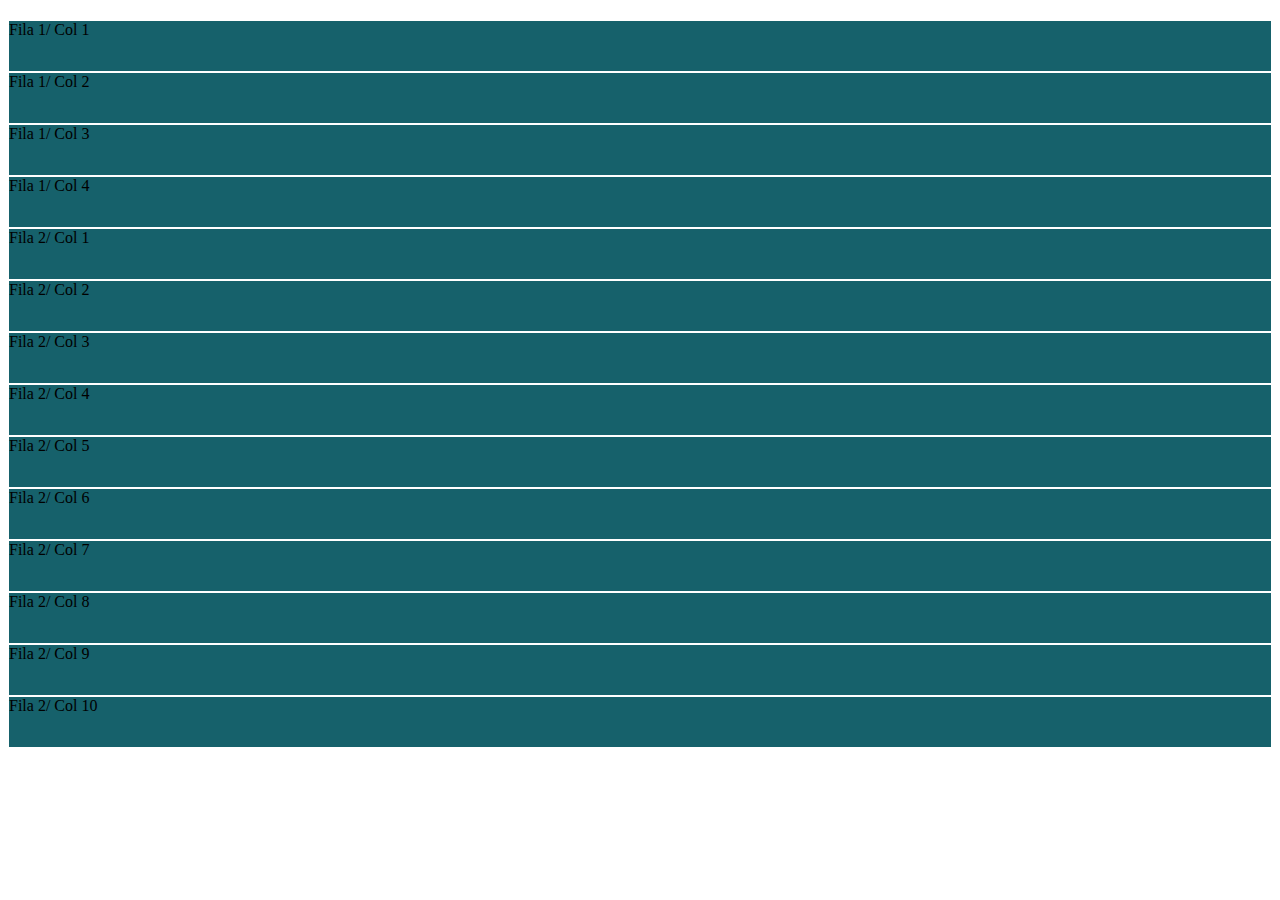
==== Bootstrap/index.html @ d0c1bf5d "Primer reto" ====
<!doctype html>
<html lang="en">
  <head>
    <!-- Required meta tags -->
    <meta charset="utf-8">
    <meta name="viewport" content="width=device-width, initial-scale=1">

    <!-- Bootstrap CSS -->
    <link href="https://cdn.jsdelivr.net/npm/bootstrap@5.0.0-beta3/dist/css/bootstrap.min.css" rel="stylesheet" integrity="sha384-eOJMYsd53ii+scO/bJGFsiCZc+5NDVN2yr8+0RDqr0Ql0h+rP48ckxlpbzKgwra6" crossorigin="anonymous">

    <title>Hawai</title>
    <style>
        .col-6, .col-12 {
            border: 1px solid #fff;
            height: 50px;
        }
    </style>
  </head>
  <body>
    <div class="container" style="background: #16616b; margin-top: 20px;">
        <div class="row">
            <div class="col-6 col-md-3">
              Fila 1/ Col 1  
            </div>
            <div class="col-6 col-md-3">
              Fila 1/ Col 2
            </div>
            <div class="col-6 col-md-3">
              Fila 1/ Col 3
            </div>
            <div class="col-6 col-md-3">
              Fila 1/ Col 4
            </div>
        </div>
        <div class="row">
          <div class="col-12 col-lg col-md-6">
            Fila 2/ Col 1  
          </div>
          <div class="col-12 col-lg col-md-6">
            Fila 2/ Col 2
          </div>
          <div class="col-12 col-lg col-md-6">
            Fila 2/ Col 3
          </div>
          <div class="col-12 col-lg col-md-6">
            Fila 2/ Col 4
          </div>
          <div class="col-12 col-lg col-md-6">
            Fila 2/ Col 5  
          </div>
          <div class="col-12 col-lg col-md-6">
            Fila 2/ Col 6
          </div>
          <div class="col-12 col-lg col-md-6">
            Fila 2/ Col 7
          </div>
          <div class="col-12 col-lg col-md-6">
            Fila 2/ Col 8
          </div>
          <div class="col-12 col-lg col-md-6">
            Fila 2/ Col 9
          </div>
          <div class="col-12 col-lg col-md-6">
            Fila 2/ Col 10
          </div>
      </div>
    </div>
    <!-- Optional JavaScript; choose one of the two! -->

    <!-- Option 1: Bootstrap Bundle with Popper -->
    <script src="https://cdn.jsdelivr.net/npm/bootstrap@5.0.0-beta3/dist/js/bootstrap.bundle.min.js" integrity="sha384-JEW9xMcG8R+pH31jmWH6WWP0WintQrMb4s7ZOdauHnUtxwoG2vI5DkLtS3qm9Ekf" crossorigin="anonymous"></script>

    <!-- Option 2: Separate Popper and Bootstrap JS -->
    <!--
    <script src="https://cdn.jsdelivr.net/npm/@popperjs/core@2.9.1/dist/umd/popper.min.js" integrity="sha384-SR1sx49pcuLnqZUnnPwx6FCym0wLsk5JZuNx2bPPENzswTNFaQU1RDvt3wT4gWFG" crossorigin="anonymous"></script>
    <script src="https://cdn.jsdelivr.net/npm/bootstrap@5.0.0-beta3/dist/js/bootstrap.min.js" integrity="sha384-j0CNLUeiqtyaRmlzUHCPZ+Gy5fQu0dQ6eZ/xAww941Ai1SxSY+0EQqNXNE6DZiVc" crossorigin="anonymous"></script>
    -->
  </body>
</html>
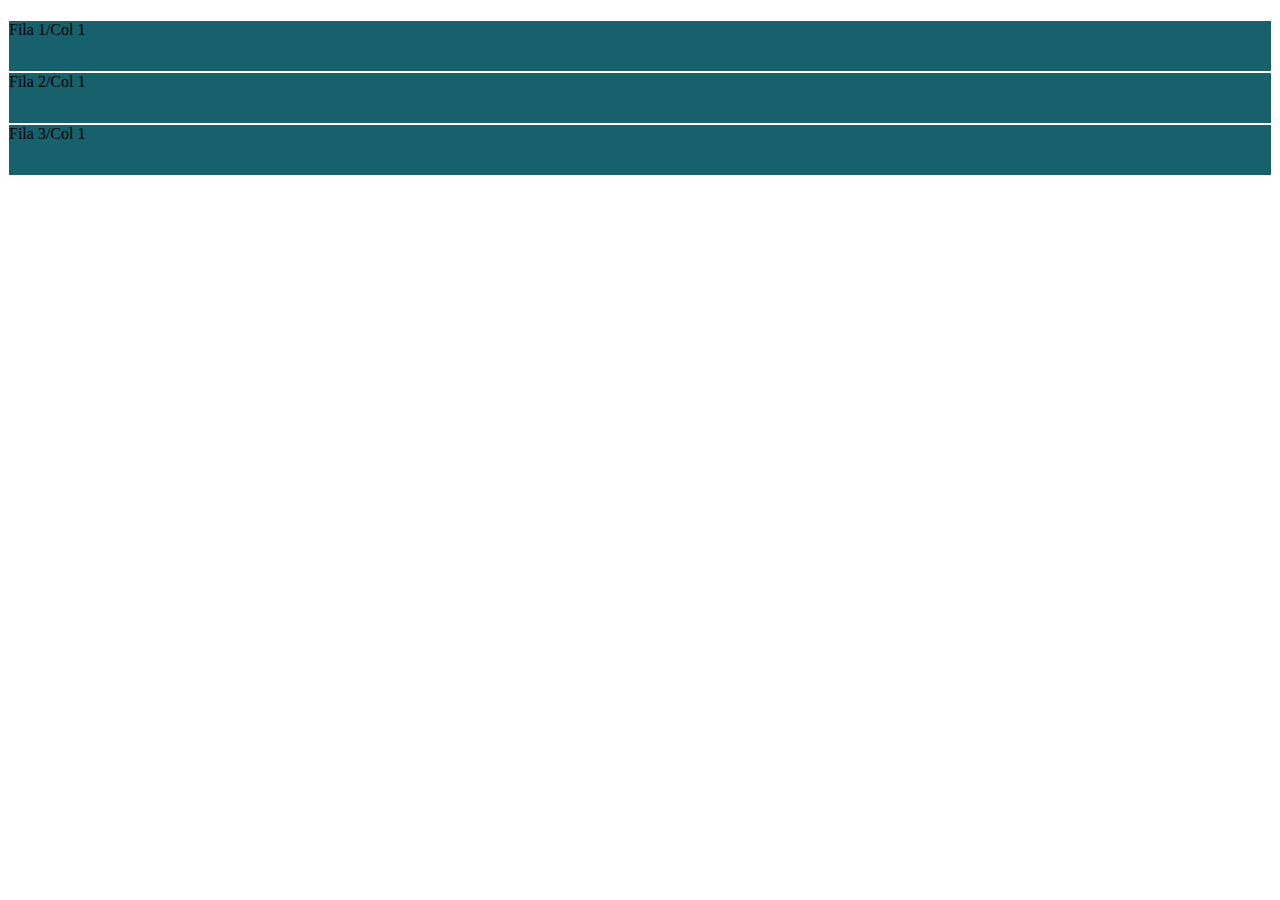
==== commit 6a61961a: "Segundo desafio" ====
--- a/Bootstrap/index.html
+++ b/Bootstrap/index.html
@@ -10,60 +10,30 @@
 
     <title>Hawai</title>
     <style>
-        .col-6, .col-12 {
+        .col-3, .col-8, .col{
             border: 1px solid #fff;
             height: 50px;
+            background: #16616b;
         }
     </style>
   </head>
   <body>
-    <div class="container" style="background: #16616b; margin-top: 20px;">
+    <div class="container" style="margin-top: 20px;">
         <div class="row">
-            <div class="col-6 col-md-3">
-              Fila 1/ Col 1  
-            </div>
-            <div class="col-6 col-md-3">
-              Fila 1/ Col 2
-            </div>
-            <div class="col-6 col-md-3">
-              Fila 1/ Col 3
-            </div>
-            <div class="col-6 col-md-3">
-              Fila 1/ Col 4
-            </div>
+          <div class="col col-md-6 offset-md-6">
+            Fila 1/Col 1
+          </div>
         </div>
         <div class="row">
-          <div class="col-12 col-lg col-md-6">
-            Fila 2/ Col 1  
+          <div class="col-8 offset-md-2">
+            Fila 2/Col 1
           </div>
-          <div class="col-12 col-lg col-md-6">
-            Fila 2/ Col 2
+        </div>
+        <div class="row">
+          <div class="col-3 offset-9 offset-md-0">
+            Fila 3/Col 1
           </div>
-          <div class="col-12 col-lg col-md-6">
-            Fila 2/ Col 3
-          </div>
-          <div class="col-12 col-lg col-md-6">
-            Fila 2/ Col 4
-          </div>
-          <div class="col-12 col-lg col-md-6">
-            Fila 2/ Col 5  
-          </div>
-          <div class="col-12 col-lg col-md-6">
-            Fila 2/ Col 6
-          </div>
-          <div class="col-12 col-lg col-md-6">
-            Fila 2/ Col 7
-          </div>
-          <div class="col-12 col-lg col-md-6">
-            Fila 2/ Col 8
-          </div>
-          <div class="col-12 col-lg col-md-6">
-            Fila 2/ Col 9
-          </div>
-          <div class="col-12 col-lg col-md-6">
-            Fila 2/ Col 10
-          </div>
-      </div>
+        </div>
     </div>
     <!-- Optional JavaScript; choose one of the two! -->
 
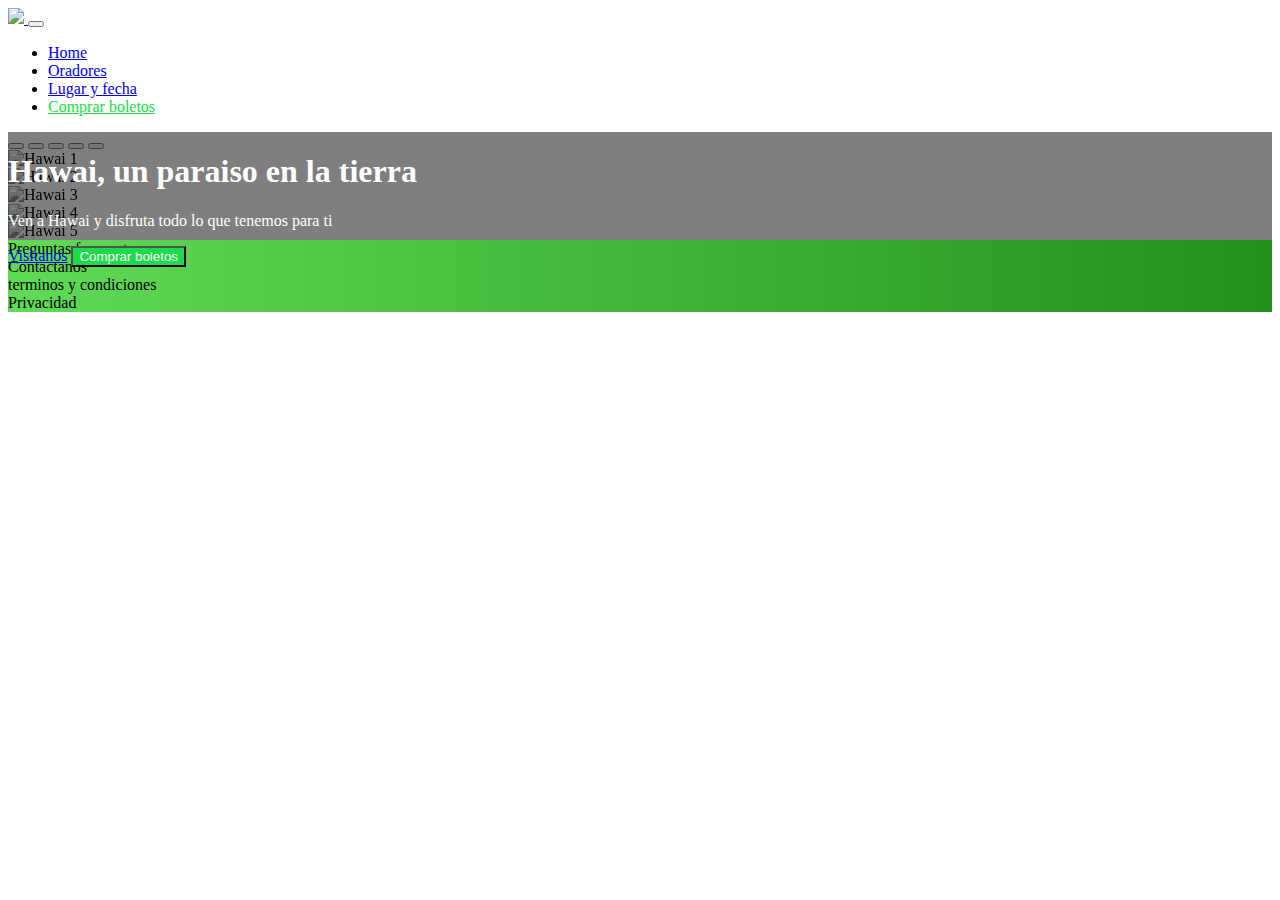
==== commit 744b51ee: "Creacion de botones y carrusel" ====
--- a/Bootstrap/index.html
+++ b/Bootstrap/index.html
@@ -7,34 +7,101 @@
 
     <!-- Bootstrap CSS -->
     <link href="https://cdn.jsdelivr.net/npm/bootstrap@5.0.0-beta3/dist/css/bootstrap.min.css" rel="stylesheet" integrity="sha384-eOJMYsd53ii+scO/bJGFsiCZc+5NDVN2yr8+0RDqr0Ql0h+rP48ckxlpbzKgwra6" crossorigin="anonymous">
+    <link rel="stylesheet" href="Styles/index.css">
 
     <title>Hawai</title>
-    <style>
-        .col-3, .col-8, .col{
-            border: 1px solid #fff;
-            height: 50px;
-            background: #16616b;
-        }
-    </style>
   </head>
   <body>
-    <div class="container" style="margin-top: 20px;">
-        <div class="row">
-          <div class="col col-md-6 offset-md-6">
-            Fila 1/Col 1
+    <!--Header -->
+    <nav id="header" class="navbar navbar-expand-md navbar-dark bg-dark">
+      <div class="container">
+        <a class="navbar-brand" href="#">
+          <img src="Assets/Images/Logo.png" src="Alan Logo">
+        </a>
+        <button class="navbar-toggler" type="button" data-bs-toggle="collapse" data-bs-target="#navbarSupportedContent" aria-controls="navbarSupportedContent" aria-expanded="false" aria-label="Toggle navigation">
+          <span class="navbar-toggler-icon"></span>
+        </button>
+        <div class="collapse navbar-collapse" id="navbarSupportedContent">
+          <ul class="navbar-nav ms-auto mb-2 mb-lg-0">
+            <li class="nav-item">
+              <a class="nav-link active" aria-current="page" href="#">Home</a>
+            </li>
+            <li class="nav-item">
+              <a class="nav-link" href="#">Oradores</a>
+            </li>
+            <li class="nav-item">
+              <a class="nav-link" href="#">Lugar y fecha</a>
+            </li>
+            <li class="nav-item">
+              <a class="nav-link text-focus" href="#">Comprar boletos</a>
+            </li>
+          </ul>
+        </div>
+      </div>
+    </nav>
+    <!--/Header -->
+    <!-- Main -->
+    <main id="main">
+      <div id="carousel" class="carousel slide carousel-fade" data-bs-ride="carousel">
+        <div class="carousel-indicators">
+          <button type="button" data-bs-target="#carouselExampleIndicators" data-bs-slide-to="0" class="active" aria-current="true" aria-label="Slide 1"></button>
+          <button type="button" data-bs-target="#carouselExampleIndicators" data-bs-slide-to="1" aria-label="Slide 2"></button>
+          <button type="button" data-bs-target="#carouselExampleIndicators" data-bs-slide-to="2" aria-label="Slide 3"></button>
+          <button type="button" data-bs-target="#carouselExampleIndicators" data-bs-slide-to="3" aria-label="Slide 4"></button>
+          <button type="button" data-bs-target="#carouselExampleIndicators" data-bs-slide-to="4" aria-label="Slide 5"></button>
+        </div>
+        <div class="carousel-inner">
+          <div class="carousel-item active">
+            <img src="Assets/Images/Hawai1.jfif" class="d-block w-100" alt="Hawai 1">
+          </div>
+          <div class="carousel-item">
+            <img src="Assets/Images/Hawai2.jfif" class="d-block w-100" alt="Hawai 2">
+          </div>
+          <div class="carousel-item">
+            <img src="Assets/Images/Hawai3.jfif" class="d-block w-100" alt="Hawai 3">
+          </div>
+          <div class="carousel-item">
+            <img src="Assets/Images/Hawai4.jfif" class="d-block w-100" alt="Hawai 4">
+          </div>
+          <div class="carousel-item">
+            <img src="Assets/Images/Hawai5.jfif" class="d-block w-100" alt="Hawai 5">
           </div>
         </div>
-        <div class="row">
-          <div class="col-8 offset-md-2">
-            Fila 2/Col 1
+        <div class="overlay">
+          <div class="container">
+            <div class="row align-items-center">
+              <div class="col-md-6 offset-md-3 text-center">
+                <h1>Hawai, un paraiso en la tierra</h1>
+                <p class="d-none d-sm-block">Ven a Hawai y disfruta todo lo que tenemos para ti</p>
+                <a href="#" class="btn btn-outline-light"> Visitanos</a>
+                <button type="button" class="btn btn-comprar">Comprar boletos</button>
+              </div>
+            </div>
           </div>
         </div>
-        <div class="row">
-          <div class="col-3 offset-9 offset-md-0">
-            Fila 3/Col 1
+      </div>
+    </main>
+      <!-- /Main -->
+    <!--Footer -->
+    <footer id="footer" class="pb-4 pt-4">
+      <div class="container">
+        <div class="row text-center">
+          <div class="col-12 col-md pb-2">
+            <a href="#">Preguntas frecuentes</a>
+          </div>
+          <div class="col-12 col-md pb-2">
+            <a href="#">Contactanos</a>
+          </div>
+          <div class="col-12 col-md pb-2">
+            <a href="#">terminos y condiciones</a>
+          </div>
+          <div class="col-12 col-md pb-2">
+            <a href="#">Privacidad</a>
           </div>
         </div>
-    </div>
+      </div>
+    </footer>
+    <!--/Footer -->
     <!-- Optional JavaScript; choose one of the two! -->
 
     <!-- Option 1: Bootstrap Bundle with Popper -->
--- a/Bootstrap/Styles/index.css
+++ b/Bootstrap/Styles/index.css
@@ -0,0 +1,47 @@
+#header img{
+    height: 80px;
+}
+.text-focus{
+    color: #1cdb49 !important;
+    font: bold;
+}
+#main .carousel-inner img{
+    height: 500px;
+    object-fit: cover;
+    filter: grayscale(70%);
+}
+#carousel{
+    position: relative;
+}
+#carousel .overlay{
+    position: absolute;
+    top: 0;
+    bottom: 0;
+    left: 0;
+    right: 0;
+    background: rgba(0,0,0,0.5);
+    color: #fff;
+    z-index: 1;
+}
+#carousel .overlay .container, #carousel .overlay .row{
+    height: 100%;
+}
+.btn-comprar{
+    background: #1cdb49;
+    color: #fff;
+}
+.btn-comprar:hover{
+    background: #1cdb4983;
+    color: #fff;
+}
+#footer {
+    background: linear-gradient(90deg, #60DB56, #258F1B);
+}
+#footer a{
+    color: #000;
+    text-decoration: none;
+}
+#footer a:hover{
+    text-decoration: underline;
+    color: #000;
+}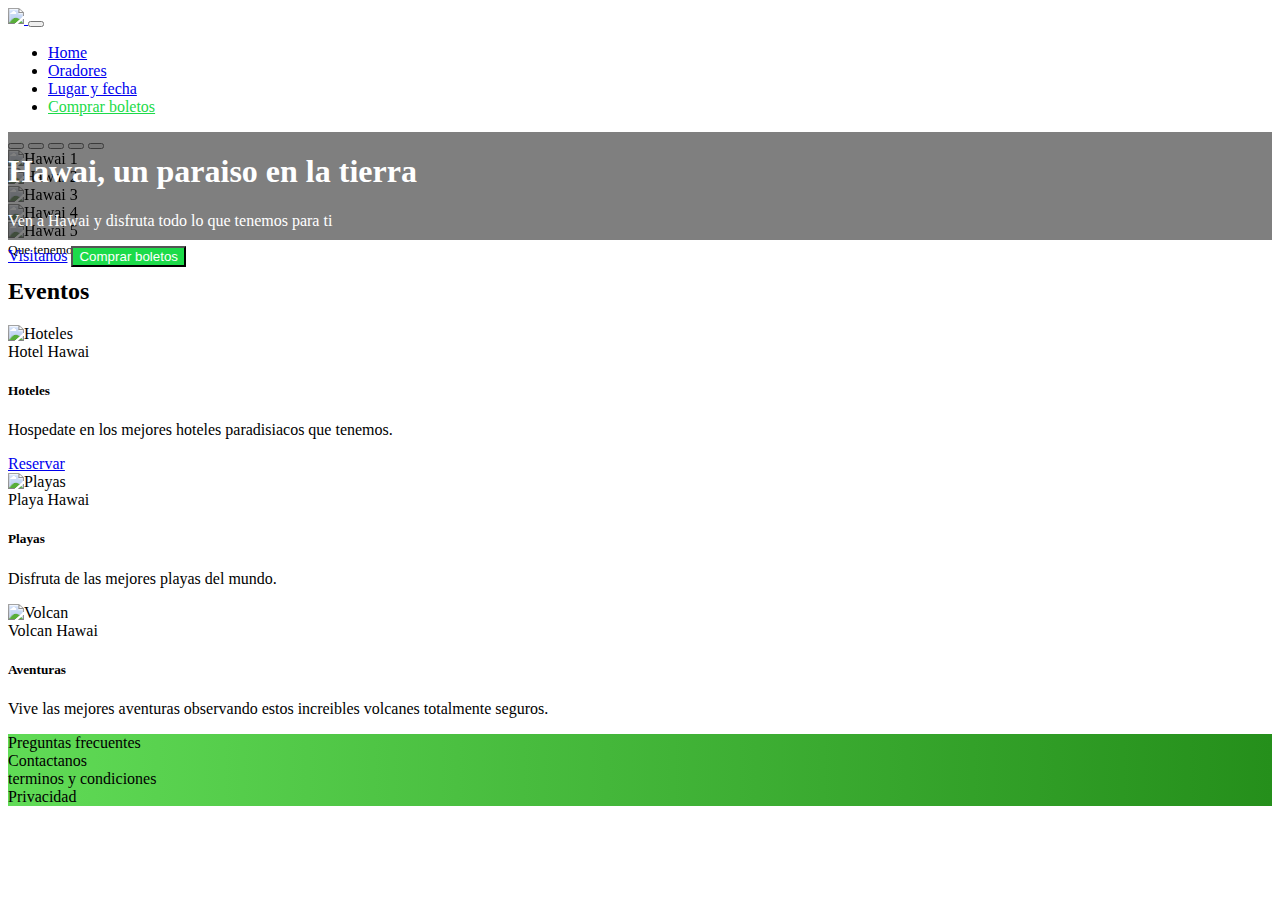
==== commit d7ef9624: "Creacion de eventos" ====
--- a/Bootstrap/index.html
+++ b/Bootstrap/index.html
@@ -81,7 +81,62 @@
         </div>
       </div>
     </main>
-      <!-- /Main -->
+    <!-- /Main -->
+    <!--Eventos-->
+    <section class="mt-4">
+      <div class="container">
+        <div class="row mb-5">
+          <div class="col text-center text-uppercase">
+            <small>Que tenemos para ti</small>
+            <h2>Eventos</h2>
+          </div>
+        </div>
+        <div class="row">
+          <div class="col-12 col-md-6 col-lg-4 mb-5">
+            <div class="card">
+              <img src="Assets/Images/hotel.jfif" class="card-img-top" alt="Hoteles">
+              <div class="card-body">
+                <div class="badges mb-2 d-flex justify-content-end">
+                  <span class="badge rounded-pill bg-success me-2 ">Hotel</span>
+                  <span class="badge rounded-pill bg-info">Hawai</span>
+                </div>
+                <h5 class="card-title">Hoteles</h5>
+                <p class="card-text">Hospedate en los mejores hoteles paradisiacos que tenemos.</p>
+                <a href="#" class="btn btn-primary">Reservar</a>
+              </div>
+            </div>
+          </div>
+          <div class="col-12 col-md-6 col-lg-4 mb-5">
+            <div class="card">
+              <img src="Assets/Images/playa.jfif" class="card-img-top" alt="Playas">
+              <div class="card-body">
+                <div class="badges mb-2 d-flex justify-content-end">
+                  <span class="badge rounded-pill bg-success me-2 ">Playa</span>
+                  <span class="badge rounded-pill bg-info">Hawai</span>
+                </div>
+                <h5 class="card-title">Playas</h5>
+                <p class="card-text">Disfruta de las mejores playas del mundo.</p>
+              </div>
+            </div>
+          </div>
+          <div class="col-12 col-md-6 col-lg-4 mb-5">
+            <div class="card">
+              <img src="Assets/Images/volcan.jfif" class="card-img-top" alt="Volcan">
+              <div class="card-body">
+                <div class="badges mb-2 d-flex justify-content-end">
+                  <span class="badge rounded-pill bg-success me-2 ">Volcan</span>
+                  <span class="badge rounded-pill bg-info">Hawai</span>
+                </div>
+                <h5 class="card-title">Aventuras</h5>
+                <p class="card-text">Vive las mejores aventuras observando estos increibles volcanes totalmente seguros.</p>
+              </div>
+            </div>
+          </div>
+        </div>
+      </div>
+    </section>
+    
+    <!--/Eventos-->
     <!--Footer -->
     <footer id="footer" class="pb-4 pt-4">
       <div class="container">
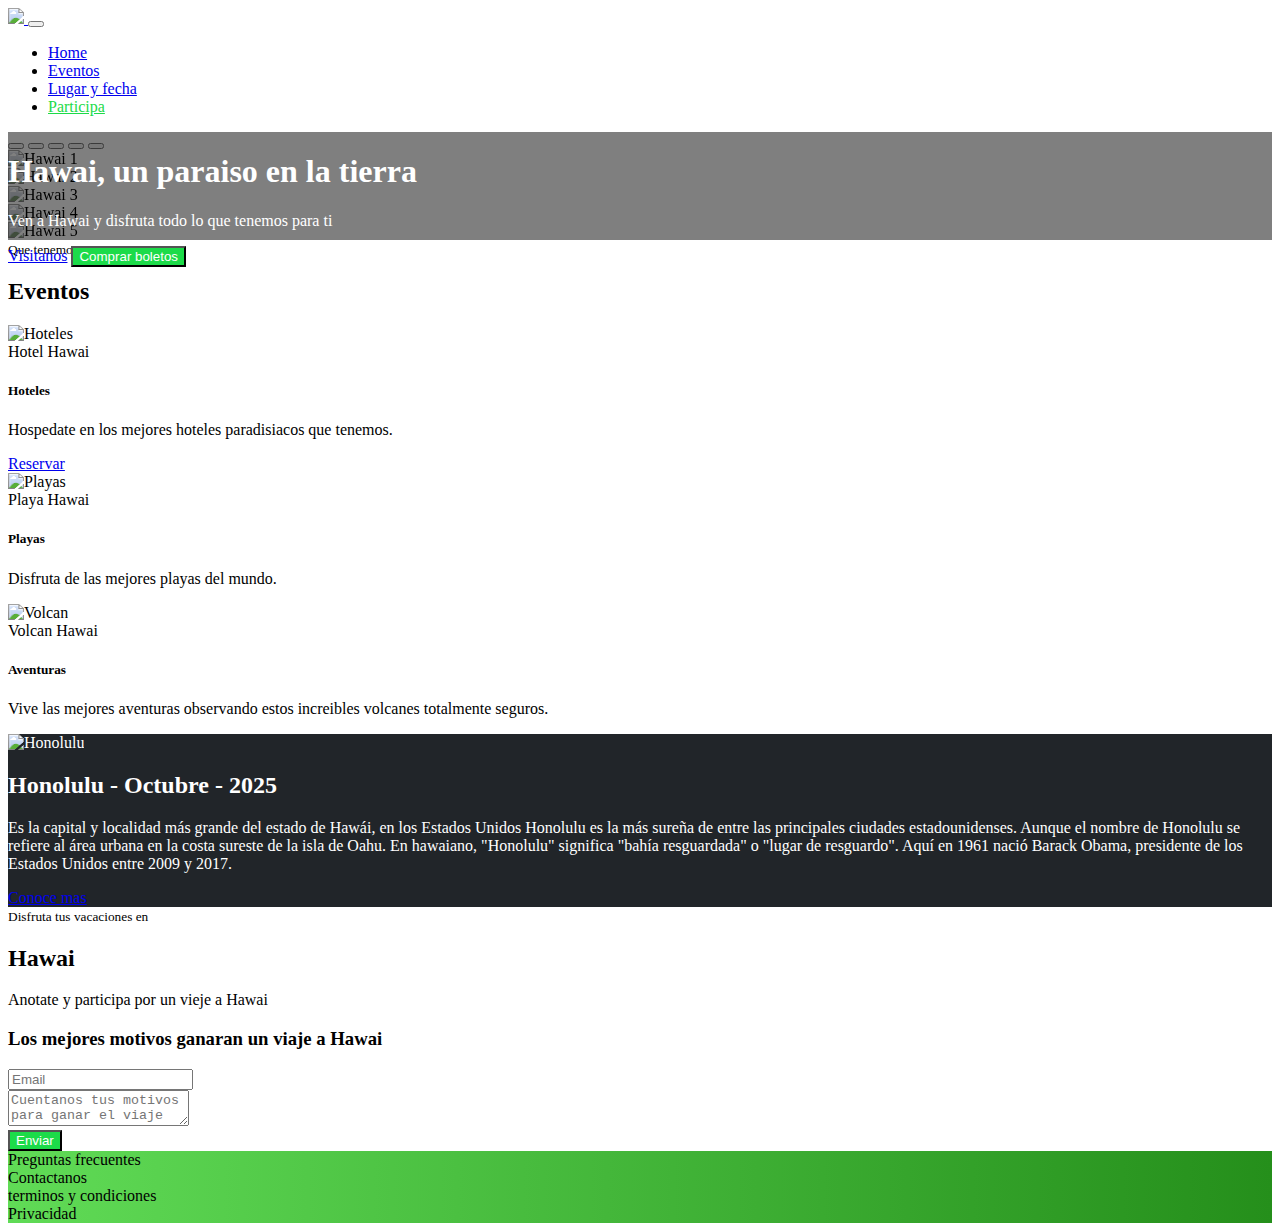
==== commit 67562939: "Termino de la pagina" ====
--- a/Bootstrap/index.html
+++ b/Bootstrap/index.html
@@ -11,29 +11,29 @@
 
     <title>Hawai</title>
   </head>
-  <body>
+  <body data-bs-spy="scroll" data-bs-target="#header" data-bs-offset="80" >
     <!--Header -->
-    <nav id="header" class="navbar navbar-expand-md navbar-dark bg-dark">
+    <nav id="header" class="navbar navbar-expand-md navbar-dark bg-dark fixed-top" role="navigation">
       <div class="container">
         <a class="navbar-brand" href="#">
           <img src="Assets/Images/Logo.png" src="Alan Logo">
         </a>
-        <button class="navbar-toggler" type="button" data-bs-toggle="collapse" data-bs-target="#navbarSupportedContent" aria-controls="navbarSupportedContent" aria-expanded="false" aria-label="Toggle navigation">
+        <button class="navbar-toggler" type="button" data-bs-toggle="collapse" data-bs-target="#navbar" aria-controls="navbar" aria-expanded="false" aria-label="Toggle navigation">
           <span class="navbar-toggler-icon"></span>
         </button>
-        <div class="collapse navbar-collapse" id="navbarSupportedContent">
+        <div class="collapse navbar-collapse" id="navbar">
           <ul class="navbar-nav ms-auto mb-2 mb-lg-0">
             <li class="nav-item">
-              <a class="nav-link active" aria-current="page" href="#">Home</a>
-            </li>
-            <li class="nav-item">
-              <a class="nav-link" href="#">Oradores</a>
-            </li>
-            <li class="nav-item">
-              <a class="nav-link" href="#">Lugar y fecha</a>
-            </li>
-            <li class="nav-item">
-              <a class="nav-link text-focus" href="#">Comprar boletos</a>
+              <a class="nav-link" aria-current="page" href="#main">Home</a>
+            </li>
+            <li class="nav-item">
+              <a class="nav-link" href="#events">Eventos</a>
+            </li>
+            <li class="nav-item">
+              <a class="nav-link" href="#place-time">Lugar y fecha</a>
+            </li>
+            <li class="nav-item">
+              <a class="nav-link text-focus" href="#participar">Participa</a>
             </li>
           </ul>
         </div>
@@ -83,7 +83,7 @@
     </main>
     <!-- /Main -->
     <!--Eventos-->
-    <section class="mt-4">
+    <section class="mt-4" id="events">
       <div class="container">
         <div class="row mb-5">
           <div class="col text-center text-uppercase">
@@ -135,8 +135,64 @@
         </div>
       </div>
     </section>
-    
     <!--/Eventos-->
+    <!-- Lugar y Fecha-->
+    <section id="place-time" class="mb-4">
+      <div class="container-fluid">
+        <div class="row">
+          <div class="col-12 col-lg-6 px-0">
+            <img src="Assets/Images/honolulu.jfif" alt="Honolulu" />
+          </div>
+          <div class="col-12 col-lg-6 px-2 py-4">
+            <h2>Honolulu - Octubre - 2025</h2>
+            <p>Es la capital y localidad más grande del estado de Hawái, en los Estados Unidos Honolulu es la más sureña de entre las principales ciudades estadounidenses. Aunque el nombre de Honolulu se refiere al área urbana en la costa sureste de la isla de Oahu.
+            En hawaiano, "Honolulu" significa "bahía resguardada" o "lugar de resguardo".               
+            Aquí en 1961 nació Barack Obama, presidente de los Estados Unidos entre 2009 y 2017.</p>
+            <a href="https://es.wikipedia.org/wiki/Honolulu" class="btn btn-outline-light"> Conoce mas</a>
+          </div>
+        </div>
+      </div>
+    </section>
+    <!--/Lugar y Fecha-->
+    <!-- Ven a Hawai-->
+    <section class="mt-4 mb-4" id="participar">
+      <div class="container">
+        <div class="row mb-2">
+          <div class="col text-center text-uppercase">
+            <small>Disfruta tus vacaciones en</small>
+            <h2>Hawai</h2>
+          </div>
+        </div>
+        <div class="row">
+          <div class="col text-center">
+            <p>Anotate y participa por un vieje a Hawai</p>
+            <h3>Los mejores motivos ganaran un viaje a Hawai</h3>
+          </div>
+        </div>
+        <div class="row">
+          <div class="col">
+            <form>
+              <div class="form-row">
+                <div class="col-12 col-md-5 offset-md-4 mb-2">
+                  <input type="email" class="form-control" id="email" placeholder="Email">
+                </div>
+              </div>
+              <div class="form-row">
+                <div class="col-12 mb-2">
+                  <textarea name="text" class="form-control form-control-lg" id="motivo" placeholder="Cuentanos tus motivos para ganar el viaje"></textarea>
+                </div>
+              </div>
+              <div class="form-row">
+                <div class="col d-grid gap-2 mt-4">
+                  <button class="btn btn-comprar btn-block" data-bs-toggle="tooltip" data-bs-placement="bottom" title="Enviar a Viajes Hawai">Enviar</button>
+                </div>
+              </div>
+            </form>
+          </div>
+        </div>
+      </div>
+    </section>
+    <!-- /Ven a Hawai-->  
     <!--Footer -->
     <footer id="footer" class="pb-4 pt-4">
       <div class="container">
@@ -161,6 +217,7 @@
 
     <!-- Option 1: Bootstrap Bundle with Popper -->
     <script src="https://cdn.jsdelivr.net/npm/bootstrap@5.0.0-beta3/dist/js/bootstrap.bundle.min.js" integrity="sha384-JEW9xMcG8R+pH31jmWH6WWP0WintQrMb4s7ZOdauHnUtxwoG2vI5DkLtS3qm9Ekf" crossorigin="anonymous"></script>
+    <script src="Scripts/index.js"></script>
 
     <!-- Option 2: Separate Popper and Bootstrap JS -->
     <!--
--- a/Bootstrap/Styles/index.css
+++ b/Bootstrap/Styles/index.css
@@ -34,6 +34,13 @@
     background: #1cdb4983;
     color: #fff;
 }
+#place-time{
+    background: #212529;
+    color: #fff;
+}
+#place-time img{
+    max-width: 100%;
+}
 #footer {
     background: linear-gradient(90deg, #60DB56, #258F1B);
 }
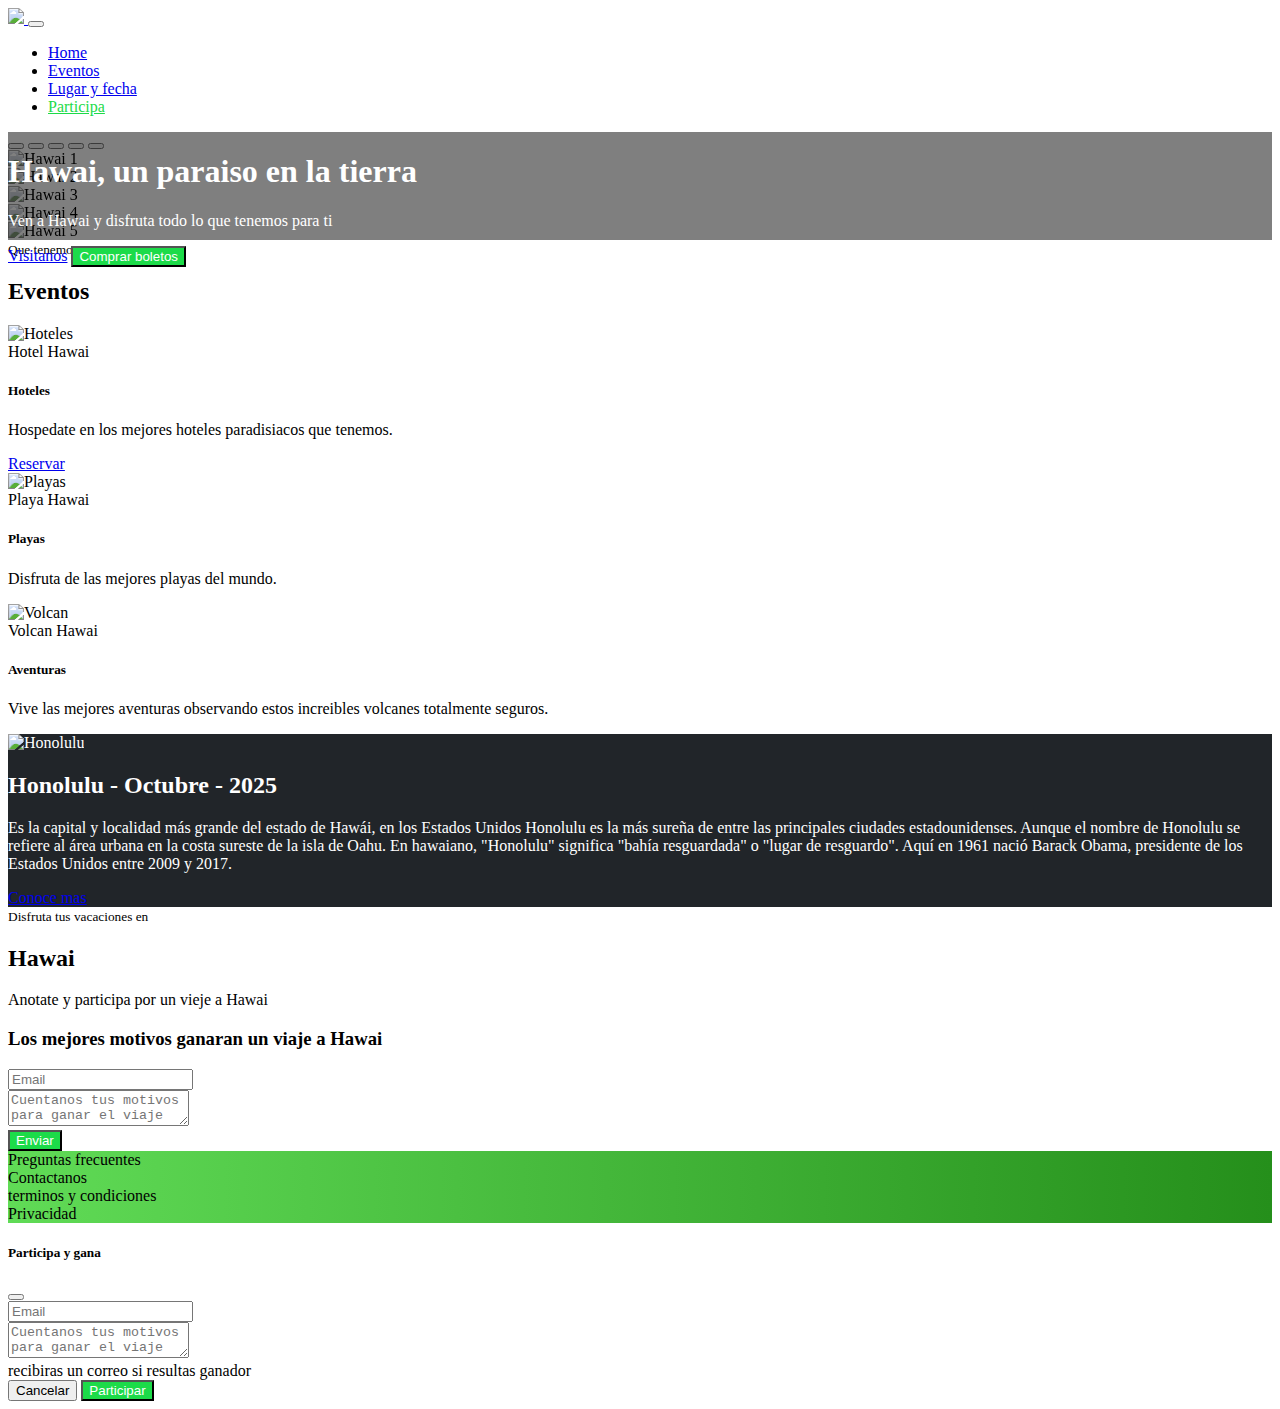
==== commit 262342b2: "Terminamos con un modal" ====
--- a/Bootstrap/index.html
+++ b/Bootstrap/index.html
@@ -33,7 +33,7 @@
               <a class="nav-link" href="#place-time">Lugar y fecha</a>
             </li>
             <li class="nav-item">
-              <a class="nav-link text-focus" href="#participar">Participa</a>
+              <a class="nav-link text-focus" href="#participar" data-bs-toggle="modal" data-bs-target="#ModalParticipa">Participa</a>
             </li>
           </ul>
         </div>
@@ -74,7 +74,7 @@
                 <h1>Hawai, un paraiso en la tierra</h1>
                 <p class="d-none d-sm-block">Ven a Hawai y disfruta todo lo que tenemos para ti</p>
                 <a href="#" class="btn btn-outline-light"> Visitanos</a>
-                <button type="button" class="btn btn-comprar">Comprar boletos</button>
+                <button type="button" class="btn btn-comprar" data-bs-toggle="modal" data-bs-target="#ModalParticipa">Comprar boletos</button>
               </div>
             </div>
           </div>
@@ -213,6 +213,40 @@
       </div>
     </footer>
     <!--/Footer -->
+    
+    <!-- Modal -->
+    <div class="modal fade" id="ModalParticipa" tabindex="-1" aria-labelledby="exampleModalLabel" aria-hidden="true">
+      <div class="modal-dialog">
+        <div class="modal-content">
+          <div class="modal-header">
+            <h5 class="modal-title" id="exampleModalLabel">Participa y gana</h5>
+            <button type="button" class="btn-close" data-bs-dismiss="modal" aria-label="Close"></button>
+          </div>
+          <div class="modal-body">
+            <form>
+              <div class="form-row">
+                <div class="col mb-2">
+                  <input type="email" class="form-control" id="email" placeholder="Email">
+                </div>
+              </div>
+              <div class="form-row">
+                <div class="col">
+                  <textarea name="text" class="form-control form-control-lg" id="motivo" placeholder="Cuentanos tus motivos para ganar el viaje"></textarea>
+                </div>
+              </div>
+            </form>
+            <div class="alert alert-info mt-2" role="alert">
+              recibiras un correo si resultas ganador
+            </div>
+          </div>
+          <div class="modal-footer">
+            <button type="button" class="btn btn-secondary" data-bs-dismiss="modal">Cancelar</button>
+            <button type="button" class="btn btn-comprar">Participar</button>
+          </div>
+        </div>
+      </div>
+    </div>
+    <!--/Modal-->
     <!-- Optional JavaScript; choose one of the two! -->
 
     <!-- Option 1: Bootstrap Bundle with Popper -->
